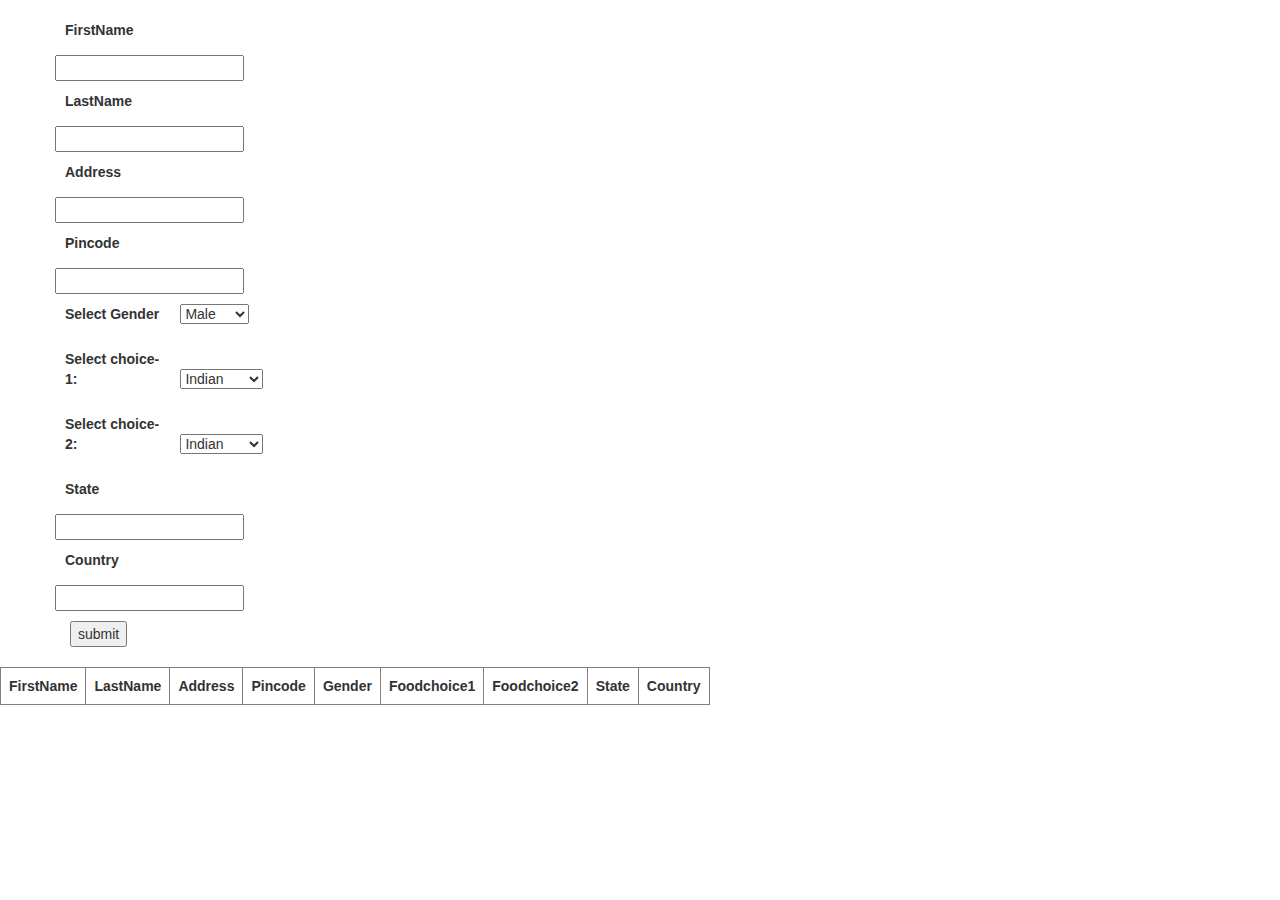
==== form_dom/index.html @ 55e4924d "first" ====
<!DOCTYPE html>
<html lang="en">
<head>
    <meta charset="UTF-8">
    <meta name="viewport" content="width=device-width, initial-scale=1.0">
    <title>Document</title>
    <link rel="stylesheet" href="https://maxcdn.bootstrapcdn.com/bootstrap/3.4.1/css/bootstrap.min.css">
    <style>
    .container{
        padding: 10px 0px 10px 0px;
    }
    label{
        padding: 10px 10px;
        width:45%;
    }
    th, td {
            padding: 8px;
        }
    </style>

</head>
<body>
    <form id="loginForm">
        <div class = container>
            <div class="row">
                <div class="col-6 col-lg-3 col-md-6 col-sm-6">
                <label for="fName">FirstName</label>
                <input type="text" id="fName" value="" required></div>
            </div>
            <div class="row">
                <div class="col-6 col-lg-3 col-md-6 col-sm-6">
                   <label for="lName">LastName</label>
                   <input type="text" id ="lName" required></div>
            </div>
            <div class="row">
                <div class="col-6 col-lg-3 col-md-6 col-sm-12">
                    <label for="add">Address</label>
                    <input type="text" id="add" required>
                </div>
            </div>
        <div class="row">
            <div class="col-6 col-lg-3 col-md-6 col-sm-12">
            <label for="pincode">Pincode</label>
            <input type="number" id="pincode" required></div>
        </div>
        <div class="row">
            <div class="col-6 col-lg-3 col-md-6 col-sm-12">
            <label for="gender"> Select Gender</label>
            <select name="Gender" id="gender" required>
                <option value="Male">Male</option>
                <option value="Female">Female</option>
                <option value="other">Other</option>
            </select>
        </div>
        </div>
        <div class="row">
            <div class="col-6 col-lg-3 col-md-6 col-sm-12">
            <label for="item1">Select choice-1:</label>
            <select id="item1" required >
                <option value="Indian">Indian</option>
                <option value="Chinese">Chinese</option>
                <option value="Italian">Italian</option>
                <option value="Mexican">Mexican</option>
                <option value="Japanese">Japanese</option>
            </select></div>
        </div>
        <div class="row">
            <div class="col-6 col-lg-3 col-md-6 col-sm-12">
            <label for="item2">Select choice-2:</label>
            <select id="item2" required>
                <option value="Indian">Indian</option>
                <option value="Chinese">Chinese</option>
                <option value="Italian">Italian</option>
                <option value="Mexican">Mexican</option>
                <option value="Japanese">Japanese</option></select>
            </div>
        </div>
        <div class="row">
            <div class="col-6 col-lg-3 col-md-6 col-sm-12">
                <label for="state">State</label>
                <input type="text" id="state" required></div>
            </div>
        <div class="row">
            <div class="col-6 col-lg-3 col-md-6 col-sm-12">
                <label for="ctry">Country</label>
                <input type="text" id="ctry" required>
            </div>
        </div>
        <div class="row">
            <div class="col-6 col-lg-3 col-md-6 col-sm-12" style="padding: 10px 30px;">
        <input type="submit" id="btn" value="submit" onclick="addTableRow()"></div></div>
    </div>
</form>
<table id="table" border="1px" cellspacing="5" >
    <thead>
        <tr>
            <th>FirstName</th>
            <th>LastName</th>
            <th>Address</th>
            <th>Pincode</th>
            <th>Gender</th>
            <th>Foodchoice1</th>
            <th>Foodchoice2</th>
            <th>State</th>
            <th>Country</th>
        </tr>
    </thead>
    <tbody id="tbody">
    </tbody>
</table>
<script src="./script.js"></script>
<script src="https://app.zenclass.in/sheets/v1/js/zen/suite/bundle.js"></script>
</body>
</html>
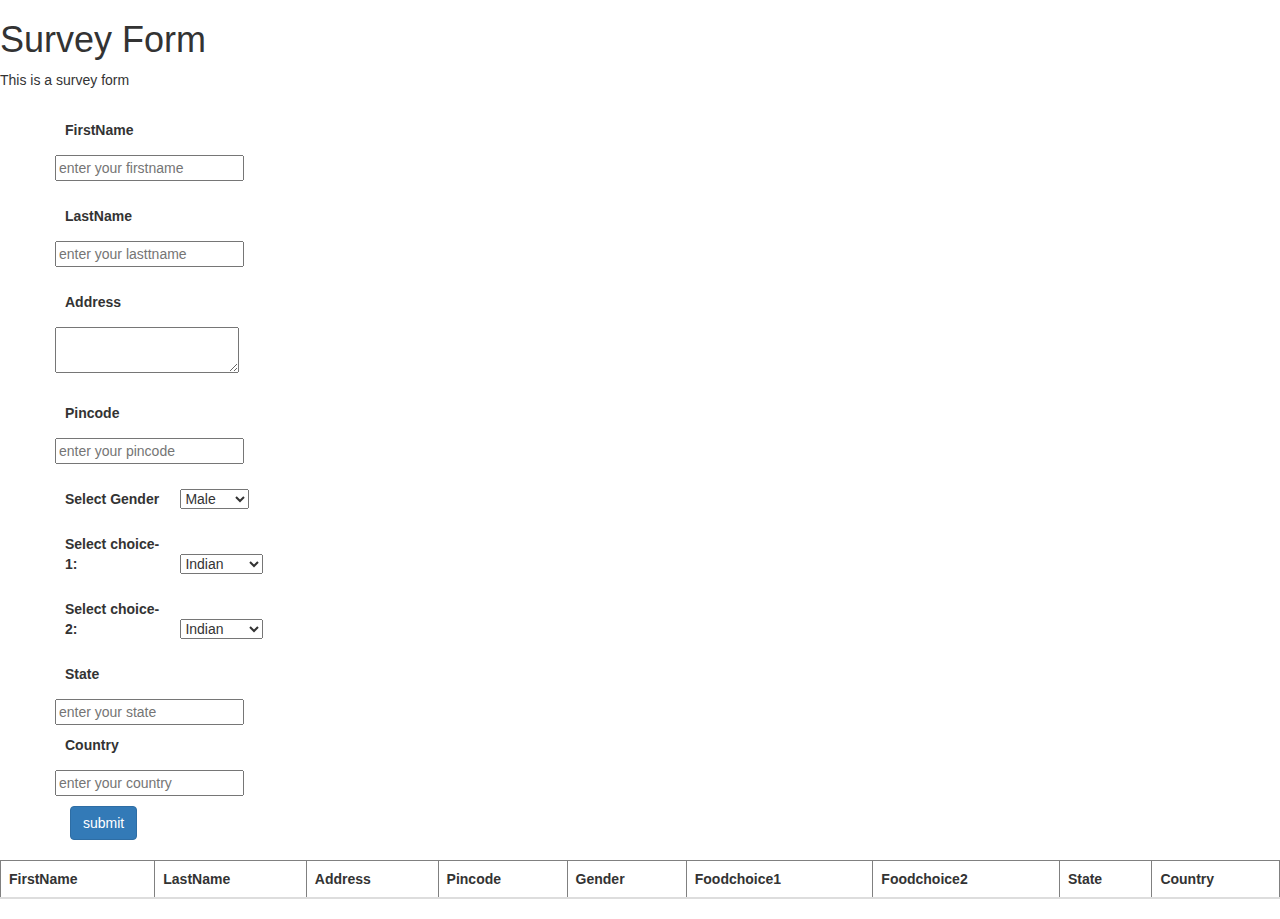
==== commit 53d5f302: "update" ====
--- a/form_dom/index.html
+++ b/form_dom/index.html
@@ -20,28 +20,30 @@
 
 </head>
 <body>
-    <form id="loginForm">
+    <h1 id ="title">Survey Form</h1>
+    <p id ="description">This is a survey form</p>
+    <form id="form">
         <div class = container>
-            <div class="row">
+            <div class="row form-group">
                 <div class="col-6 col-lg-3 col-md-6 col-sm-6">
-                <label for="fName">FirstName</label>
-                <input type="text" id="fName" value="" required></div>
+                <label for="first-name">FirstName</label>
+                <input type="text" id="first-name" placeholder="enter your firstname" required></div>
             </div>
-            <div class="row">
+            <div class="row form-group">
                 <div class="col-6 col-lg-3 col-md-6 col-sm-6">
-                   <label for="lName">LastName</label>
-                   <input type="text" id ="lName" required></div>
+                   <label for="last-name">LastName</label>
+                   <input type="text" id ="last-name" placeholder="enter your lasttname"  required></div>
             </div>
-            <div class="row">
+            <div class="row form-group">
                 <div class="col-6 col-lg-3 col-md-6 col-sm-12">
-                    <label for="add">Address</label>
-                    <input type="text" id="add" required>
+                    <label for="address">Address</label>
+                    <textarea id="address" required></textarea>
                 </div>
             </div>
-        <div class="row">
+        <div class="row form-group ">
             <div class="col-6 col-lg-3 col-md-6 col-sm-12">
             <label for="pincode">Pincode</label>
-            <input type="number" id="pincode" required></div>
+            <input type="text" id="pincode" required placeholder="enter your pincode" ></div>
         </div>
         <div class="row">
             <div class="col-6 col-lg-3 col-md-6 col-sm-12">
@@ -78,20 +80,20 @@
         <div class="row">
             <div class="col-6 col-lg-3 col-md-6 col-sm-12">
                 <label for="state">State</label>
-                <input type="text" id="state" required></div>
+                <input type="text" id="state" placeholder="enter your state"  required></div>
             </div>
         <div class="row">
             <div class="col-6 col-lg-3 col-md-6 col-sm-12">
                 <label for="ctry">Country</label>
-                <input type="text" id="ctry" required>
+                <input type="text" id="ctry" placeholder="enter your country"  required>
             </div>
         </div>
         <div class="row">
             <div class="col-6 col-lg-3 col-md-6 col-sm-12" style="padding: 10px 30px;">
-        <input type="submit" id="btn" value="submit" onclick="addTableRow()"></div></div>
+        <input type="submit" class= "btn btn-primary" id="submit" value="submit" onclick="addTableRow()"></div></div>
     </div>
 </form>
-<table id="table" border="1px" cellspacing="5" >
+<table id="table" class="table" border="1px" cellspacing="5" >
     <thead>
         <tr>
             <th>FirstName</th>
